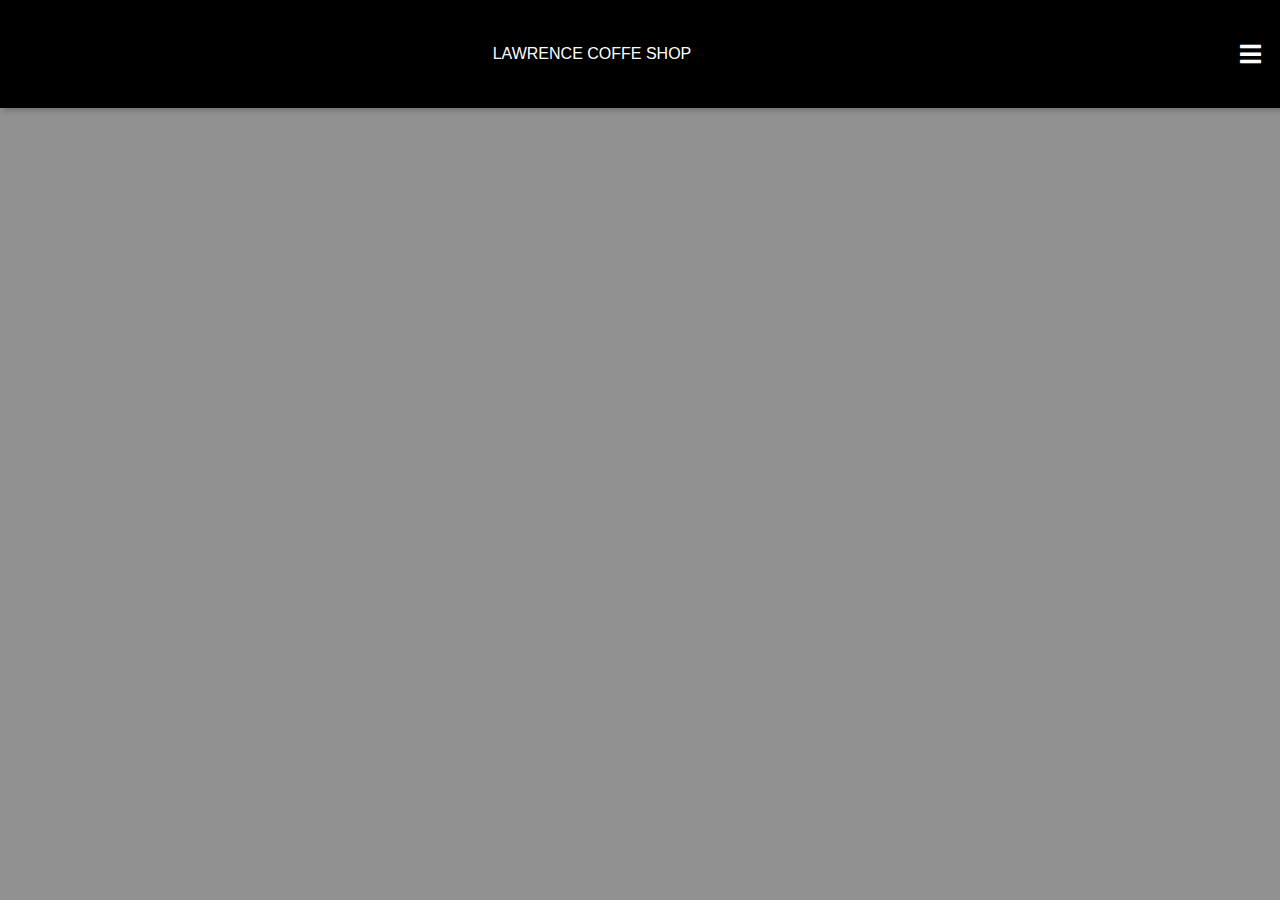
==== index.html @ 0bb2b710 "Add the partial for the website, Home, about and the menu including the style for each page" ====
<!DOCTYPE html>
<html lang="en">

<head>
    <meta charset="UTF-8">
    <meta name="viewport" content="width=device-width, initial-scale=1.0">
    <title>Lawrence coffe shop</title>
    <link rel="stylesheet" href="https://cdnjs.cloudflare.com/ajax/libs/font-awesome/5.15.3/css/all.min.css"
        crossorigin="anonymous" />
    <link rel="stylesheet" href="assets/css/style.css">
</head>

<body>
    <header>
        <nav>
            <div class="logo">
                <p>Lawrence Coffe Shop </p>
            </div>
            <ul class="links">
                <li><a href="#Home">Home</a></li>
                <li><a href="Menu.html">Menu</a></li>
                <li><a href="#Gallery">Gallery</a></li>
                <li><a href="#About">About</a></li>
                <li><a href="#Contact">Contact</a></li>
            </ul>
            <div class="menu">
                <i class="fas fa-bars"></i>
            </div>
        </nav>

    </header>   
    <section id="Home" class="home">
        <div class="slider" id="slider">
            <div class="images_slider">
                <img src="assets/images/shop2.jpg" alt="shop image">
                <div class="slider_content">
                    <h2>Our story</h2>
                    <p>Serviced Kangema town since 2020</p>
                    <a href="#">Learn More</a>
                </div>
            </div>
            <div class="images_slider">
                <img src="assets/images/keycoffe.jpg" alt="shop image">
                <div class="slider_content">
                    <h2>Our Menu</h2>
                    <p>Serviced Kangema town since 2020</p>
                    <a href="#">Learn More</a>
                </div>
            </div>
            <div class="images_slider">
                <img src="assets/images/beans.jpg" alt="shop image">
                <div class="slider_content">
                    <h2>About</h2>
                    <p>Serviced Kangema town since 2020</p>
                    <a href="#">Learn More</a>
                </div>
            </div>
            <div class="images_slider">
                <img src="assets/images/coffebeans.jpg" alt="shop image">
                <div class="slider_content">
                    <h2>Our Services</h2>
                    <p>Serviced Kangema town since 2020</p>
                    <a href="#">Learn More</a>
                </div>
            </div>
            <div class="navigator">
                <div class="arrows" onclick="slide(-1)">
                    &lt;
                </div>
                <div class="arrows" onclick="slide(1)">
                    &gt;
                </div>
            </div>
        </div>
    </section>

    <!-- the about for the coffee shop -->
    <section id="About" class="about">
        <h3>Our Story</h3>
        <div class="about_content">
            <div class="about_video">
                <video autoplay muted loop>
                    <!-- MP4 format -->
                    <source src="assets/videos/pouring_of_coffee.mp4" type="video/mp4">

                    <!-- WebM format -->
                    <source src="assets/videos/pouring_of_coffee.webm" type="video/webm">
                    Your browser does not support the video tag.
                </video>
            </div>
            <div class="about_info">
                <h2>Lawrence Coffee Shop</h2>
                <div class="black_dot">
                    <div class="dot"></div>
                    <div class="dot"></div>
                    <div class="dot"></div>
                    <div class="dot"></div>
                </div>
                <p>Our shop, Lawrence Coffee Shop, is not just a cafe; it's a haven for coffee enthusiasts and a
                    testament to our
                    commitment to excellence...
                </p>
                <a href="about.html">Read More</a>
            </div>
        </div>
    </section>

    <!-- the shops galley page  -->
    <secction id="Gallery" class="gallery">
        <h2>Our Gallery</h2>
        <div class="gallery_image">
            <div class="gallery-info">
                <img src="assets/images/coffeeshop1.jpg" alt="...">
            
                <div class="content-g">
                    <h2>Our shop</h2>
                    <p>We invite you to experience a haven of warmth, flavor, and community. Nestled in
                        the heart of Kiambu, our shop is more than just a place to grab your
                        favorite pick-me-up</p>
                </div>
            </div>
            <div class="gallery-info">
                <img src="assets/images/coffee machine.jpg" alt="...">
           
                <div class="content-g">
                    <h2>Coffee Making Process</h2>
                    <p>
                        Start with quality coffee beans, grind them, add hot water, let steep or drip, filter, and
                        enjoy. Personalize with milk or sweetener for your perfect cup of aromatic bliss.</p>
                </div>
            </div>
            <div class="gallery-info">
                    <img src="assets/images/coffeetable.jpg" alt="...">
            
                <div class="content-g">
                    <h2>Our Table</h2>
                    <p>Our shop's tables provide a cozy haven for coffee lovers. Crafted for comfort and connection,
                        they host moments of laughter, shared stories, and the joy of savoring delightful brews together.
                    </p>
                </div>
            </div>
            <div class="gallery-info">
                <img src="assets/images/coffefarm.jpg" alt="...">
                
                <div class="content-g">
                    <h2>Our farm</h2>
                    <p>
                        Our farm thrives with lush fields and vibrant life. Ethical practices, sustainable
                        methods, and a commitment to quality define our agricultural haven.</p>
                </div>
            </div>
            <div class="gallery-info">
                <img src="assets/images/coffeecup.jpg" alt="...">
            
                <div class="content-g">
                    <h2>Our Coffee</h2>
                    <p>
                        Handpicked, ethically sourced beans grown in our sun-kissed fields. Roasted to perfection,
                        our coffee embodies rich flavors, warmth, and sustainability in every sip.</p>
                </div>
            </div>
            <div class="gallery-info">
                <img src="assets/images/coffeebeans.jpg" alt="...">
            
                <div class="content-g">
                    <h2>Our coffeebeans</h2>
                    <p>Our coffee beans, carefully selected from the finest regions, boast rich flavors,
                        a hint of aroma, and a distinct character in every cup.</p>
                </div>
            </div>
        </div>
    </secction>

    <!-- Contact part of the system -->
    <section id="Contact" class="contact">
        <h2>Contact Us</h2>
        <div class="contact_infor">
            <div class="contacts">
                <h1>Lawrence Coffee Shop</h1>
                <p>P.O.Box 00000, Kiambu</p>
                <p>Kiambu, Kenya</p>
                <p><span>Tel:-</span> +254799509242</p>
                </i>
                <p><Span>Email:-</Span> lawrencecoffeeshop@gmail.com</p>
            </div>
            <div class="working">
                <h1>We are Open</h1>
                <p>Mon -Fri: 7:00am - 5:00pm</p>
                <p>sat - sun: 10:00am - 4:00pm</p>
            </div>
            <div class="form">
                <form action="" method="post">
                    <div class="input_group">
                        <div class="names">
                            <input type="text" name="First_name" id="first_name" placeholder="First Name" required>
                            <input type="text" name="last_name" id="last_name" placeholder="Last Name">
                        </div>
                        <div class="input">
                            <input type="email" name="email" id="email" placeholder="Email" required>
                        </div>
                        <div class="input">
                            <textarea name="" id="" cols="10" rows="5" placeholder="Type you Message Here"
                                reqiured></textarea>
                        </div>
                    </div>
                    <button type="submit"><a href="mailto:lawrencecoffeeshop@gmail.com">Submit</a></button>
                </form>
            </div>
        </div>
    </section>

    <!-- the footer of the system -->
    <section class="end" id="end">
        <div class="end_container">
            <div class="name">
                <h1>Lawrence Coffe Shop</h1>
            </div>
            <div class="links">
                <h1>Links</h1>
                <a href="#Home">Home</a>
                <a href="#About">About</a>
                <a href="menu.html">Menu</a>
                <a href="#">Service</a>
            </div>
            <div class="social_media">
                <h1>Social Media Platforms</h1>
                <div class="icon">
                    <a href="#"><i class="fab fa-facebook-square"></i></a>
                    <a href="#"><i class="fab fa-twitter"></i></a>
                    <a href="#"><i class="fab fa-instagram"></i></a>
                </div>
            </div>
        </div>
        <div class="footer">
            <p>&copy; 2024 Lawrence Coffee Shop | All Rigth Reserved</p>
        </div>
    </section>
    <script src="assets/js/script.js" type="text/javascript"></script>
</body>
</html>
---- assets/css/style.css ----
* {
  padding: 0;
  margin: 0;
  font-family: "Segoe UI", Tahoma, Geneva, Verdana, sans-serif;
  box-sizing: border-box;
}

body {
  background: #919191;
  color: #000;
  overflow-x: hidden;
}

header nav .logo {
  text-transform: uppercase;
  color: #fff;
  font-size: 1rem;
  margin-right: 6em;
}
header nav .links {
  position: absolute;
  top: 8vh;
  right: 0;
  height: 80vh;
  background: rgba(136, 119, 136, 0.4666666667);
  -webkit-backdrop-filter: blur(4px);
          backdrop-filter: blur(4px);
  display: flex;
  flex-direction: column;
  width: 50%;
  transform: translateX(100%);
  transition: transform 0.5s ease-in-out;
}
header nav .links li {
  opacity: 0;
  list-style: none;
}
header nav .links li a {
  text-decoration: none;
  padding: 1.9em 0;
  color: #fff;
  height: 100%;
  display: flex;
  justify-content: center;
  align-items: center;
  position: relative;
}
header nav .links li a:after {
  content: "";
  display: block;
  height: 2px;
  background-color: rgb(44, 194, 214);
  width: 0;
  transition: width 0.3s ease-in-out;
  position: absolute;
  bottom: -4px;
  left: 0;
}
header nav .links li a:hover:after {
  width: 40%;
  left: 30%;
}
header nav .menu {
  position: absolute;
  right: 1.2em;
  display: block;
  cursor: pointer;
}
header nav .menu .fa-times, header nav .menu .fa-bars {
  font-size: 1.5em;
}
header nav .nav-active {
  transform: translateX(0%);
}
@keyframes linksfade {
  from {
    opacity: 0;
    transform: translateX(50px);
  }
  to {
    opacity: 1;
    transform: translateX(0px);
  }
}

.home {
  display: none;
}
.home .slider {
  position: unset;
}
.home .slider .images_slider {
  position: unset;
}
.home .slider .images_slider img {
  width: 100%;
  height: 55vh;
}

.about {
  padding: 0.9em 5%;
  display: none;
}
.about h3 {
  text-align: center;
  font-weight: bold;
  margin: 0.3em 0;
  font-size: 1.5em;
}
.about .about_content .about_video {
  width: 100%;
}
.about .about_content .about_video video {
  width: 100%;
  border-radius: 8px;
}
.about .about_content .about_info h2 {
  text-align: center;
  color: #28e7e7;
}
.about .about_content .about_info .black_dot {
  display: flex;
  justify-content: center;
  align-items: center;
  margin: 8px 0;
}
.about .about_content .about_info .black_dot .dot {
  width: 8px;
  height: 8px;
  border-radius: 50%;
  background-color: #000;
  margin: 0 5px;
}
.about .about_content .about_info p {
  font-size: 1.3rem;
  font-weight: 500;
  margin-bottom: 0.9em;
}
.about .about_content .about_info a {
  text-decoration: none;
  align-self: center;
  font-size: 1.3rem;
  color: #28e7e7;
  padding: 0.2em 0.6em;
  background: #000;
}

.gallery {
  display: none;
}

.contact {
  display: none;
}

.end {
  display: none;
}

@media screen and (width >= 926px) {
  nav {
    background-color: #000;
    box-shadow: 3px 3px 5px rgba(0, 0, 0, 0.2);
    display: flex;
    height: 12vh;
    justify-content: space-around;
    align-items: center;
    color: #fff;
  }
  nav .logo {
    text-transform: uppercase;
    color: #fff;
    font-size: 1.3rem;
  }
  nav .menu {
    display: none;
  }
  .slider {
    display: none;
    position: relative;
  }
  .slider .images_slider {
    position: absolute;
    width: 100%;
  }
  .slider .images_slider img {
    height: 92vh;
    width: 100%;
  }
  .about {
    padding: 0.09em 3%;
  }
  .about .about_content {
    display: flex;
    flex-direction: row;
    gap: 1.3em;
  }
  .about .about_content .about_video {
    position: relative;
    width: 100%;
    max-width: 700px;
    margin: 0 auto;
  }
  .about .about_content .about_video video {
    width: 100%;
    border-radius: 10px;
  }
  .about .about_content .about_info {
    margin: 1.3em 0;
  }
  .about .about_content .about_info h3 {
    text-align: center;
    margin: 0.4em 0;
    font-size: 1.4em;
  }
  .about .about_content .about_info h2 {
    text-align: center;
    font-weight: 900;
    font-size: 2.2rem;
  }
  .gallery {
    display: none;
  }
  .contact {
    display: none;
  }
  .end {
    display: none;
  }
}/*# sourceMappingURL=style.css.map */
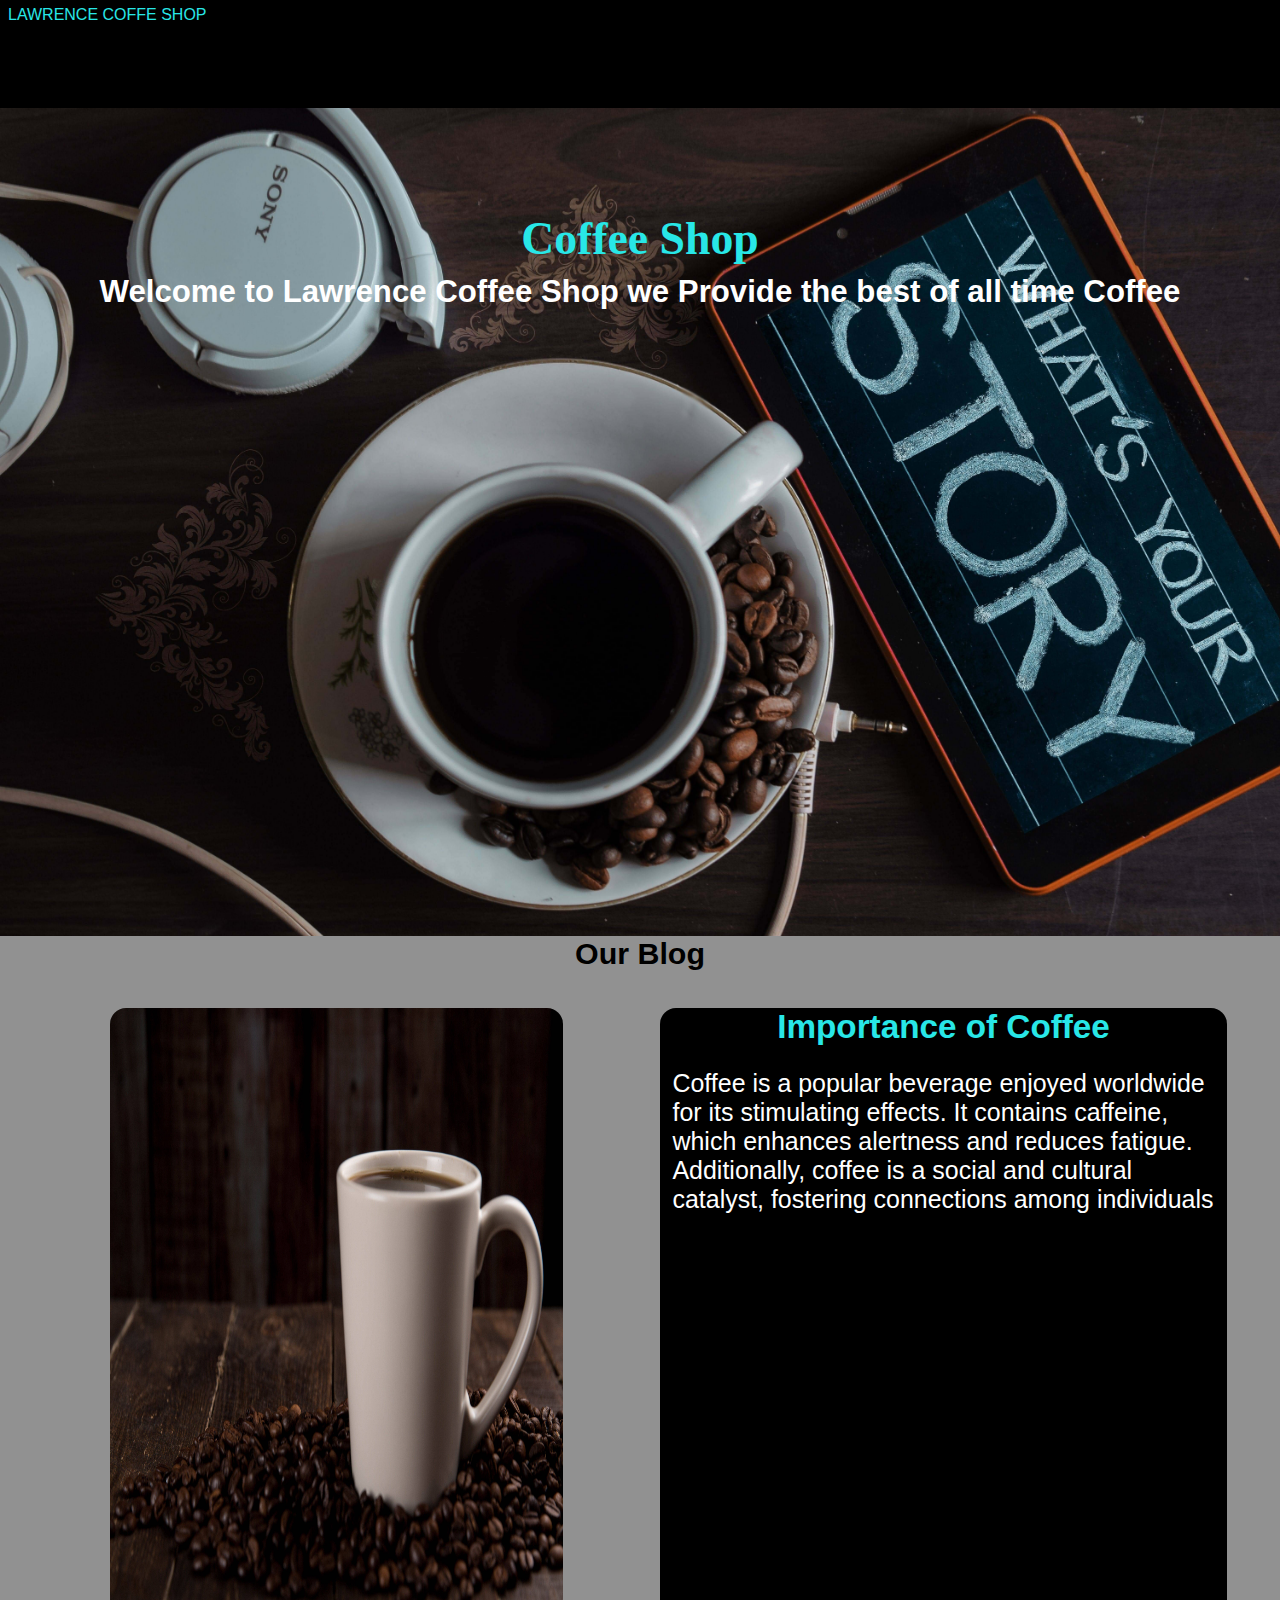
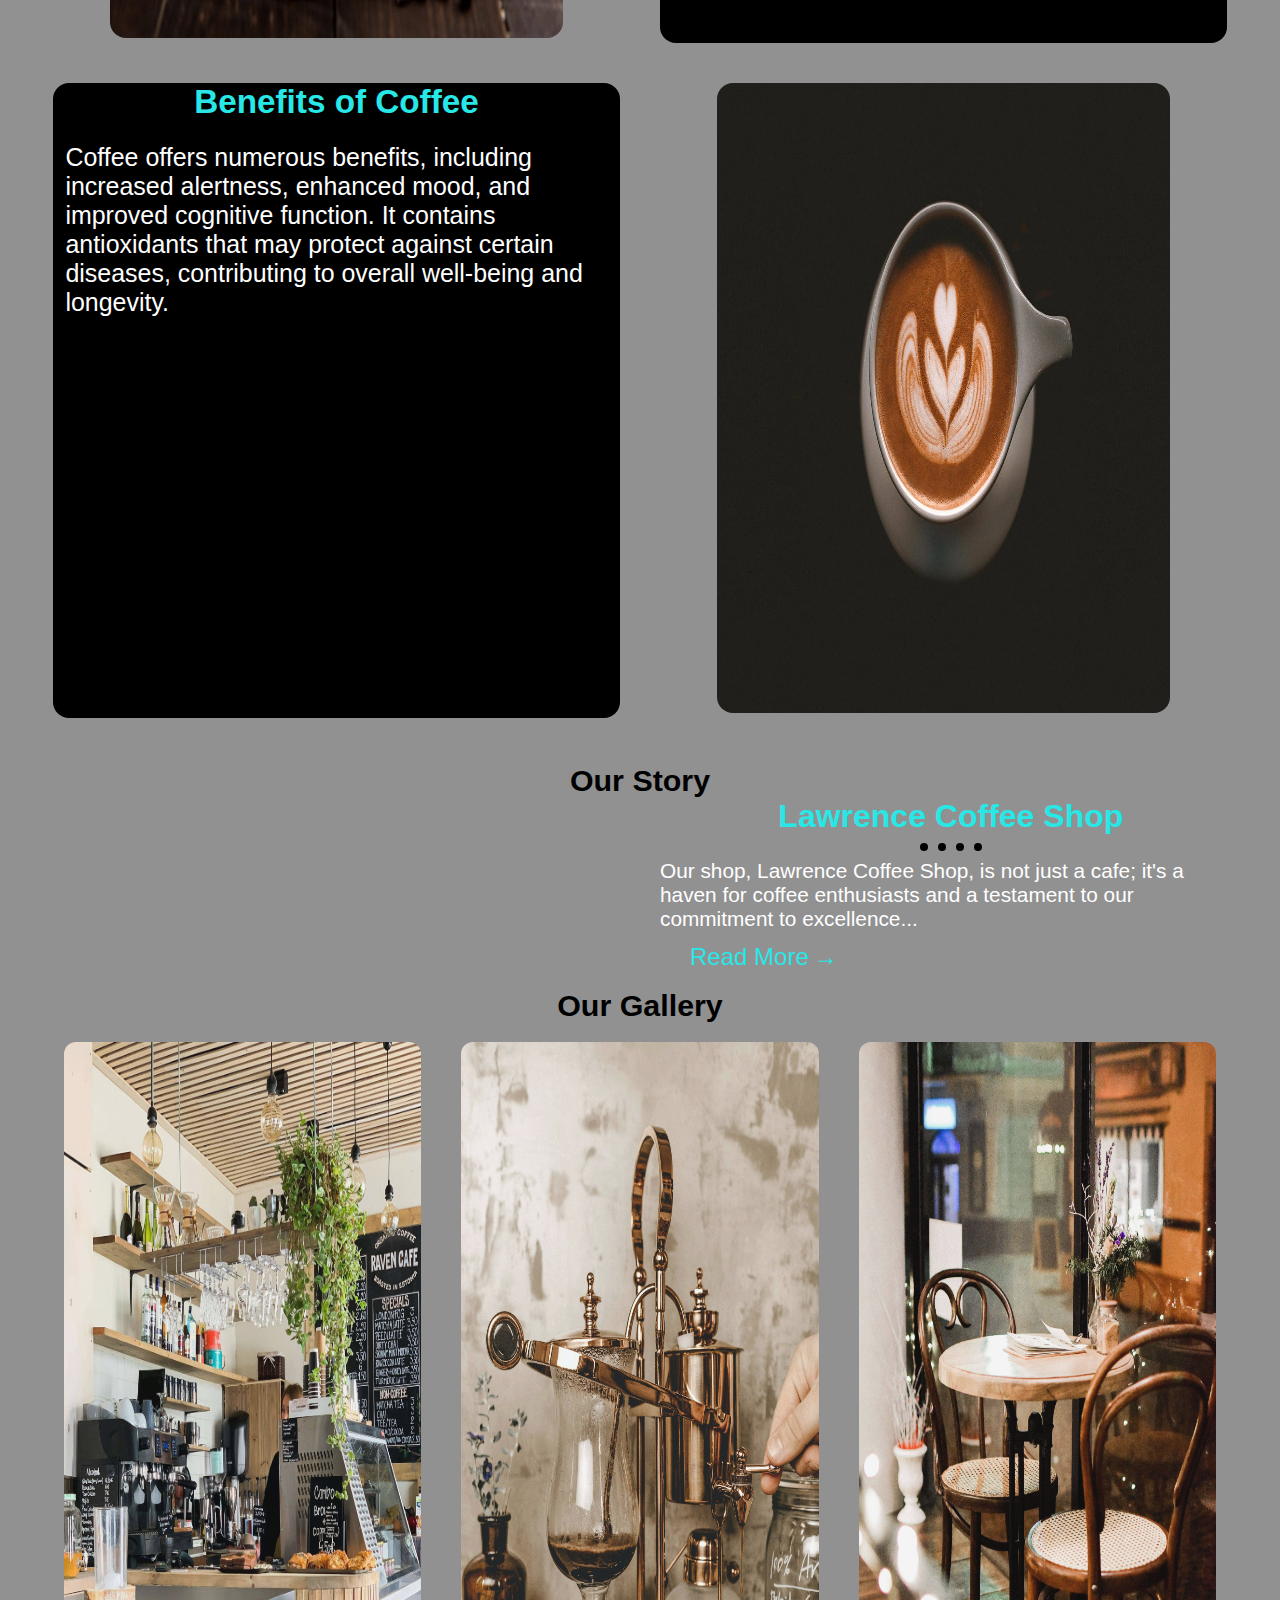
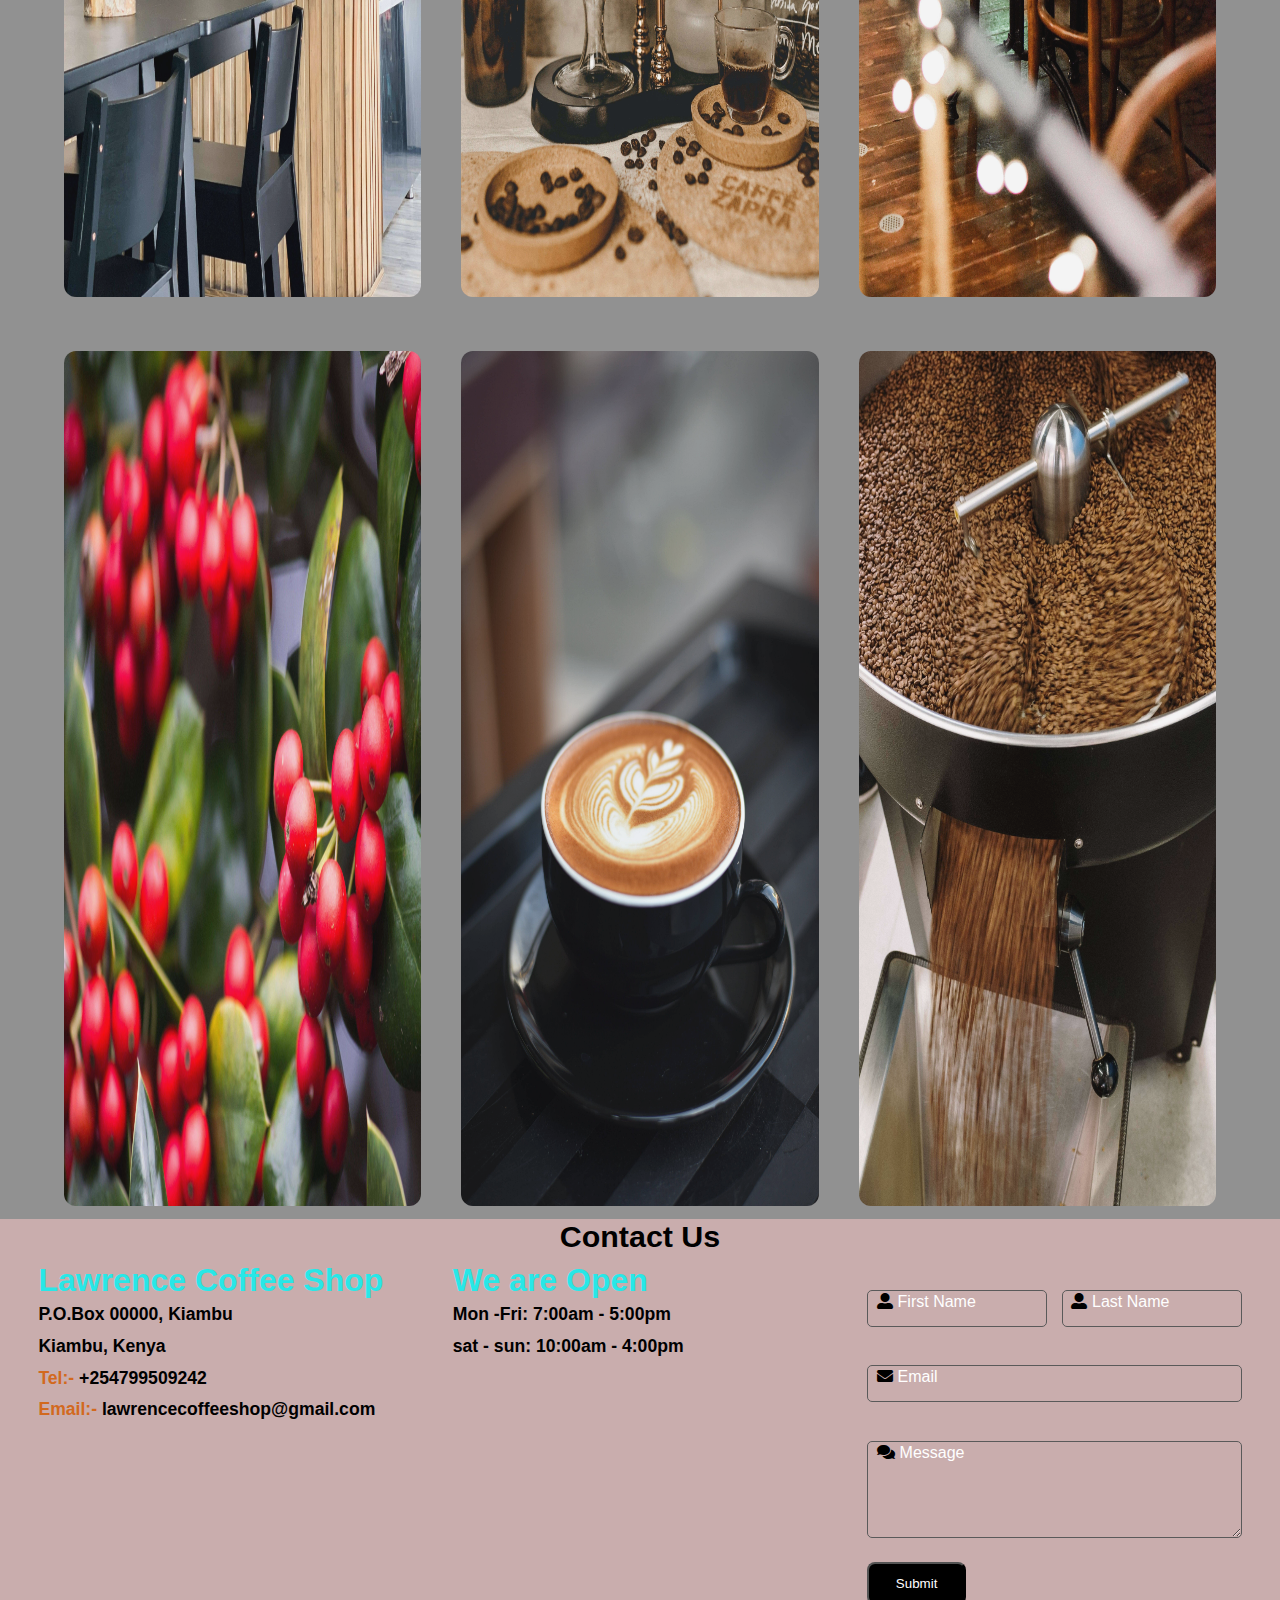
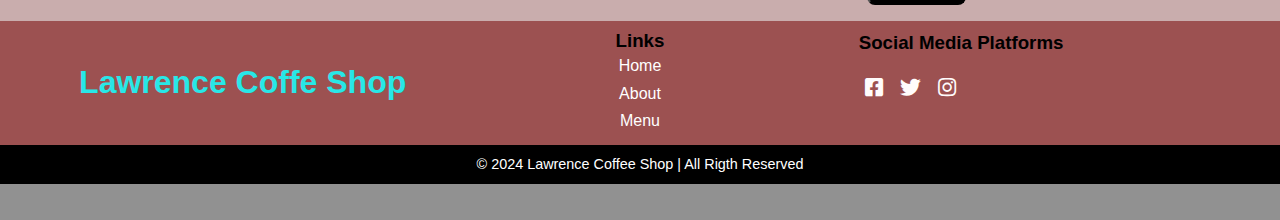
==== commit 4f85c11c: "Added style for the mobile reponsiveness and modified the index file to add the blog section and fun" ====
--- a/index.html
+++ b/index.html
@@ -3,16 +3,17 @@
 
 <head>
     <meta charset="UTF-8">
-    <meta name="viewport" content="width=device-width, initial-scale=1.0">
+    <meta name="viewport" content="width=device-width, initial-scale=1">
     <title>Lawrence coffe shop</title>
     <link rel="stylesheet" href="https://cdnjs.cloudflare.com/ajax/libs/font-awesome/5.15.3/css/all.min.css"
         crossorigin="anonymous" />
+        <script src="https://code.jquery.com/jquery-3.6.4.min.js"></script>
     <link rel="stylesheet" href="assets/css/style.css">
 </head>
 
 <body>
     <header>
-        <nav>
+        <nav id="navbar">
             <div class="logo">
                 <p>Lawrence Coffe Shop </p>
             </div>
@@ -27,48 +28,43 @@
                 <i class="fas fa-bars"></i>
             </div>
         </nav>
-
-    </header>   
+    </header>  
+     
     <section id="Home" class="home">
-        <div class="slider" id="slider">
-            <div class="images_slider">
-                <img src="assets/images/shop2.jpg" alt="shop image">
-                <div class="slider_content">
-                    <h2>Our story</h2>
-                    <p>Serviced Kangema town since 2020</p>
-                    <a href="#">Learn More</a>
-                </div>
-            </div>
-            <div class="images_slider">
-                <img src="assets/images/keycoffe.jpg" alt="shop image">
-                <div class="slider_content">
-                    <h2>Our Menu</h2>
-                    <p>Serviced Kangema town since 2020</p>
-                    <a href="#">Learn More</a>
-                </div>
-            </div>
-            <div class="images_slider">
-                <img src="assets/images/beans.jpg" alt="shop image">
-                <div class="slider_content">
-                    <h2>About</h2>
-                    <p>Serviced Kangema town since 2020</p>
-                    <a href="#">Learn More</a>
-                </div>
-            </div>
-            <div class="images_slider">
-                <img src="assets/images/coffebeans.jpg" alt="shop image">
-                <div class="slider_content">
-                    <h2>Our Services</h2>
-                    <p>Serviced Kangema town since 2020</p>
-                    <a href="#">Learn More</a>
-                </div>
-            </div>
-            <div class="navigator">
-                <div class="arrows" onclick="slide(-1)">
-                    &lt;
-                </div>
-                <div class="arrows" onclick="slide(1)">
-                    &gt;
+        <div class="hero_container">
+            <div class="container">
+                <h1>Coffee Shop</h1>
+                <p>Welcome to Lawrence Coffee Shop we Provide the best of all time Coffee</p>
+            </div>
+        </div>
+    </section>
+    <section id="blog" class="blog">
+        <h2>Our Blog</h2>
+        <div class="blog_container show">
+            <div class="blog_content">
+                <div class="blog_image">
+                    <img src="assets/images/cup.jpg" alt="coffe image">
+                </div>
+                <div class="text">
+                    <h3>Importance of Coffee</h3>
+                    <p>
+                        Coffee is a popular beverage enjoyed worldwide for its stimulating effects.
+                        It contains caffeine, which enhances alertness and reduces fatigue. Additionally, 
+                        coffee is a social and cultural catalyst, fostering connections among individuals
+                    </p>
+                </div>
+            </div>
+            <div class="blog_content">
+                <div class="text">
+                    <h3>Benefits of Coffee</h3>
+                    <p>
+                        Coffee offers numerous benefits, including increased alertness, enhanced mood, and 
+                        improved cognitive function. It contains antioxidants that may protect against certain
+                        diseases, contributing to overall well-being and longevity.
+                    </p>
+                </div>
+                <div class="blog_image">
+                    <img src="assets/images/img1.jpg" alt="coffe image">
                 </div>
             </div>
         </div>
@@ -76,7 +72,7 @@
 
     <!-- the about for the coffee shop -->
     <section id="About" class="about">
-        <h3>Our Story</h3>
+        <h2>Our Story</h2>
         <div class="about_content">
             <div class="about_video">
                 <video autoplay muted loop>
@@ -100,7 +96,7 @@
                     testament to our
                     commitment to excellence...
                 </p>
-                <a href="about.html">Read More</a>
+                    <a href="about.html">Read More</a>
             </div>
         </div>
     </section>
@@ -189,22 +185,30 @@
                 <p>sat - sun: 10:00am - 4:00pm</p>
             </div>
             <div class="form">
-                <form action="" method="post">
+                <form id="contactForm"action="send_email.php" method="post">
                     <div class="input_group">
                         <div class="names">
-                            <input type="text" name="First_name" id="first_name" placeholder="First Name" required>
-                            <input type="text" name="last_name" id="last_name" placeholder="Last Name">
+                           <div class="input">
+                            <input type="text" name="First_name" id="first_name"  required>
+                            <label for="first_name"><i class="fas fa-user-alt"></i>First Name</label>
+                           </div>
+                           <div class="input">
+                            <input type="text" name="last_name" id="last_name" plac required>
+                            <label for="last_name"><i class="fas fa-user-alt"></i>Last Name</label>
+                           </div>
                         </div>
                         <div class="input">
-                            <input type="email" name="email" id="email" placeholder="Email" required>
+                            <input type="email" name="email" id="email"  required>
+                            <label for="email"><i class="fas fa-envelope"></i>Email</label>
                         </div>
                         <div class="input">
-                            <textarea name="" id="" cols="10" rows="5" placeholder="Type you Message Here"
-                                reqiured></textarea>
+                            <textarea  id="message"  rows="5" required></textarea>
+                            <label for="message"><i class="fas fa-comments"></i>Message</label>
                         </div>
                     </div>
-                    <button type="submit"><a href="mailto:lawrencecoffeeshop@gmail.com">Submit</a></button>
+                    <button type="submit">Submit</button>
                 </form>
+                <div id="responseMsg"></div>
             </div>
         </div>
     </section>
@@ -216,14 +220,13 @@
                 <h1>Lawrence Coffe Shop</h1>
             </div>
             <div class="links">
-                <h1>Links</h1>
+                <h3>Links</h3>
                 <a href="#Home">Home</a>
-                <a href="#About">About</a>
+                <a href="about.html">About</a>
                 <a href="menu.html">Menu</a>
-                <a href="#">Service</a>
             </div>
             <div class="social_media">
-                <h1>Social Media Platforms</h1>
+                <h3>Social Media Platforms</h3>
                 <div class="icon">
                     <a href="#"><i class="fab fa-facebook-square"></i></a>
                     <a href="#"><i class="fab fa-twitter"></i></a>
@@ -231,10 +234,36 @@
                 </div>
             </div>
         </div>
-        <div class="footer">
-            <p>&copy; 2024 Lawrence Coffee Shop | All Rigth Reserved</p>
-        </div>
-    </section>
+    </section>
+    <div class="footer">
+        <p>&copy; 2024 Lawrence Coffee Shop | All Rigth Reserved</p>
+    </div>
     <script src="assets/js/script.js" type="text/javascript"></script>
+    <script>
+        $(document).ready(function() {
+            $("#submitBtn").on("click", function() {
+            var formData = {
+                name: $("#name").val(),
+                email: $("#email").val(),
+                message: $("#message").val()
+            };
+        
+            $.ajax({
+                type: "POST",
+                url: "send_email.php", // Replace with the actual path
+                data: JSON.stringify(formData),
+                contentType: "application/json",
+                success: function(response) {
+                $("#responseMsg").html(response);
+                },
+                error: function(xhr, status, error) {
+                console.error(xhr.responseText);
+                $("#responseMsg").html("Oops! Something went wrong. Please try again later.");
+                }
+            });
+            });
+        });
+  
+    </script>
 </body>
 </html>--- a/assets/css/style.css
+++ b/assets/css/style.css
@@ -1,21 +1,34 @@
+@charset "UTF-8";
 * {
   padding: 0;
   margin: 0;
+  box-sizing: border-box;
   font-family: "Segoe UI", Tahoma, Geneva, Verdana, sans-serif;
-  box-sizing: border-box;
 }
 
 body {
   background: #919191;
+  color: #fff;
+}
+
+h2 {
+  text-align: center;
+  font-weight: bold;
+  font-size: 1.9em;
   color: #000;
-  overflow-x: hidden;
-}
-
+}
+
+header nav {
+  height: 8vh;
+  background: #000;
+}
 header nav .logo {
   text-transform: uppercase;
+  display: flex;
+  justify-content: left;
+  padding: 0.4em 0.5em;
   color: #fff;
   font-size: 1rem;
-  margin-right: 6em;
 }
 header nav .links {
   position: absolute;
@@ -43,26 +56,11 @@
   display: flex;
   justify-content: center;
   align-items: center;
-  position: relative;
-}
-header nav .links li a:after {
-  content: "";
-  display: block;
-  height: 2px;
-  background-color: rgb(44, 194, 214);
-  width: 0;
-  transition: width 0.3s ease-in-out;
-  position: absolute;
-  bottom: -4px;
-  left: 0;
-}
-header nav .links li a:hover:after {
-  width: 40%;
-  left: 30%;
 }
 header nav .menu {
   position: absolute;
   right: 1.2em;
+  top: 0.5em;
   display: block;
   cursor: pointer;
 }
@@ -83,36 +81,59 @@
   }
 }
 
-.home {
+.hero_container {
+  background: linear-gradient(to bottom, rgba(0, 0, 0, 0), rgba(0, 0, 0, 0)), url(../images/story.jpg);
+  background-repeat: none;
+  background-position: center;
+  background-size: contain;
+  height: 55vh;
+  width: 100%;
+}
+.hero_container .container {
+  padding: 5em 0.8em;
+  font-size: 1.3em;
+  text-align: center;
+  display: flex;
+  justify-content: center;
+  flex-direction: column;
+}
+.hero_container .container h1 {
+  color: #28e7e7;
+  font-family: "Dancing Script", "cursive";
+}
+.hero_container .container p {
+  font-weight: bold;
+  padding: 0.3em 0;
+}
+
+.blog_container {
+  padding: 0.3em 5%;
+}
+.blog_container .blog_content {
+  background: #000;
+  color: #fff;
+  padding: 0.5em 0.7em;
+  margin: 0.9em 0;
+  border-radius: 12px;
+  font-size: 1.3em;
+}
+.blog_container .blog_content .blog_image {
   display: none;
 }
-.home .slider {
-  position: unset;
-}
-.home .slider .images_slider {
-  position: unset;
-}
-.home .slider .images_slider img {
-  width: 100%;
-  height: 55vh;
+.blog_container .blog_content h3 {
+  text-align: center;
+  color: #28e7e7;
 }
 
 .about {
-  padding: 0.9em 5%;
-  display: none;
-}
-.about h3 {
-  text-align: center;
-  font-weight: bold;
-  margin: 0.3em 0;
-  font-size: 1.5em;
+  padding: 0.3em 5%;
 }
 .about .about_content .about_video {
   width: 100%;
 }
 .about .about_content .about_video video {
   width: 100%;
-  border-radius: 8px;
+  border-radius: 12px;
 }
 .about .about_content .about_info h2 {
   text-align: center;
@@ -125,106 +146,628 @@
   margin: 8px 0;
 }
 .about .about_content .about_info .black_dot .dot {
+  height: 8px;
   width: 8px;
-  height: 8px;
   border-radius: 50%;
   background-color: #000;
   margin: 0 5px;
 }
 .about .about_content .about_info p {
-  font-size: 1.3rem;
+  font-size: 1.3em;
   font-weight: 500;
-  margin-bottom: 0.9em;
+  color: #fff;
+  margin-bottom: 0.6em;
 }
 .about .about_content .about_info a {
   text-decoration: none;
-  align-self: center;
-  font-size: 1.3rem;
+  padding: 0.3em 0.5em;
+  background: #000;
+  color: #fff;
+  font-size: 1.3em;
+  border-radius: 8px;
+}
+
+.gallery h2 {
+  padding: 0.3em 0;
+}
+.gallery .gallery_image {
+  padding: 0.3em 5%;
+}
+.gallery .gallery_image .gallery-info {
+  position: relative;
+}
+.gallery .gallery_image .gallery-info img {
+  width: 100%;
+  height: 65vh;
+  border-radius: 12px;
+  margin: 0.3em 0;
+  opacity: 0.9;
+}
+.gallery .gallery_image .gallery-info .content-g {
+  position: absolute;
+  top: 1%;
+  left: 0;
+  background: rgba(0, 0, 0, 0.5);
+  height: 65vh;
+  border-radius: 12px;
+  display: flex;
+  flex-direction: column;
+  align-items: center;
+  justify-content: center;
+  text-align: center;
+}
+.gallery .gallery_image .gallery-info .content-g h2 {
+  font-size: 1.8em;
   color: #28e7e7;
-  padding: 0.2em 0.6em;
+}
+.gallery .gallery_image .gallery-info .content-g p {
+  font-size: 1.2em;
+  padding: 0 0.5em;
+}
+
+.contact .contact_infor {
+  padding: 0.3em 5%;
+}
+.contact .contact_infor h1 {
+  color: #28e7e7;
+}
+.contact .contact_infor p {
+  padding: 0.3em 0;
+  font-size: bold;
+}
+.contact .contact_infor p span {
+  color: #000;
+  font-weight: bold;
+}
+.contact .contact_infor .working {
+  margin-bottom: 0.5em;
+}
+.contact .contact_infor .form {
+  padding: 0.3em 0;
+}
+.contact .contact_infor .form label {
+  position: absolute;
+  top: 0;
+  left: 0;
+  padding: 0.5em 0.3em;
+  transition: 0.3s;
+  color: #fff;
+}
+.contact .contact_infor .form label i {
+  color: #fff;
+  padding: 0 0.3em;
+}
+.contact .contact_infor .form .input {
+  position: relative;
+  margin: 0.9em 0;
+}
+.contact .contact_infor .form input[type=text],
+.contact .contact_infor .form input[type=email],
+.contact .contact_infor .form textarea {
+  width: 100%;
+  padding: 0.9em 0;
+  margin: 0.3em 0;
+  color: #fff;
   background: #000;
-}
-
-.gallery {
-  display: none;
-}
-
-.contact {
-  display: none;
+  border-radius: 8px;
+}
+.contact .contact_infor .form input:focus ~ label,
+.contact .contact_infor .form input:valid ~ label,
+.contact .contact_infor .form textarea:focus ~ label,
+.contact .contact_infor .form textarea:valid ~ label {
+  top: -30px;
+}
+.contact .contact_infor .form button {
+  padding: 0.6em 0.9em;
+  background: #000;
+  color: #fff;
 }
 
 .end {
-  display: none;
+  padding: 0.3em 5%;
+  background: #9c5151;
+}
+.end .end_container h1 {
+  color: #28e7e7;
+}
+.end .end_container h3 {
+  color: #000;
+}
+.end .end_container .links {
+  padding: 0.3em 0;
+}
+.end .end_container .links a {
+  text-decoration: none;
+  color: #fff;
+  padding: 0 0.3em;
+}
+.end .end_container .social_media {
+  padding: 0.4em 0;
+}
+.end .end_container .social_media .icon a {
+  text-decoration: none;
+  color: #fffcfc;
+  margin: 0 0.3em;
+  font-size: 1.3em;
+}
+.end .end_container .social_media .icon a:hover {
+  color: #28e7e7;
+}
+.end .end_container a:hover {
+  color: #28e7e7;
+}
+
+.footer {
+  background: #000;
+  color: #fff;
+  width: 11;
+}
+.footer p {
+  font-size: 0.9em;
+  padding: 0.5em 0;
+  text-align: center;
 }
 
 @media screen and (width >= 926px) {
-  nav {
-    background-color: #000;
-    box-shadow: 3px 3px 5px rgba(0, 0, 0, 0.2);
+  header nav {
+    height: 12vh;
+    color: #fff;
+    margin: unset;
+  }
+  header nav .logo {
+    color: #28e7e7;
+  }
+  header nav .links {
+    list-style: none;
+    padding: unset;
+    margin: unset;
+  }
+  header nav .links li a {
+    text-decoration: none;
+    color: #fff;
+    height: 100%;
+    position: relative;
+  }
+  header nav .links li a:after {
+    content: "";
+    display: block;
+    height: 2px;
+    background-color: rgb(44, 194, 214);
+    width: 0;
+    transition: width 0.3s ease-in-out;
+    position: absolute;
+    bottom: -4px;
+    left: 0;
+  }
+  header nav .links li a:hover:after {
+    width: 40%;
+    left: 30%;
+  }
+  header nav .menu {
+    display: none;
+  }
+  .hero_container {
+    height: 92vh;
+    background-repeat: none;
+    background-size: cover;
+    width: 100%;
+  }
+  .hero_container .container h1 {
+    font-size: 2.2em;
+  }
+  .hero_container .container p {
+    font-size: 1.5em;
+    text-align: center;
+  }
+  .blog_container {
+    padding: 0.5em 3%;
+  }
+  .blog_container .blog_content {
+    display: grid;
+    grid-template-columns: repeat(2, 1fr);
+    gap: 40px;
+    background: none;
+  }
+  .blog_container .blog_content .text {
+    background: #000;
+    border-radius: 16px;
+  }
+  .blog_container .blog_content .text h3 {
+    font-size: 1.6em;
+  }
+  .blog_container .blog_content .text p {
+    font-size: 1.2em;
+    padding: 0.9em 0.5em;
+  }
+  .blog_container .blog_content .blog_image {
+    display: block;
+    text-align: center;
+  }
+  .blog_container .blog_content .blog_image img {
+    width: 80%;
+    height: 70vh;
+    border-radius: 16px;
+  }
+  .about {
+    padding: 0.5em 3%;
+  }
+  .about .about_content {
+    display: grid;
+    grid-template-columns: 1fr 1fr;
+    gap: 40px;
+  }
+  .about .about_content .about_info {
     display: flex;
-    height: 12vh;
-    justify-content: space-around;
+    flex-direction: column;
+    justify-content: center;
+  }
+  .about .about_content .about_info h2 {
+    font-size: 2em;
+  }
+  .about .about_content .about_info a {
+    display: inline-block;
+    background: none;
+    padding: 0 30px;
+    color: #28e7e7;
+    text-decoration: none;
+    font-size: 1.5em;
+    transition: 0.3s;
+  }
+  .about .about_content .about_info a:hover {
+    color: #28e7e7;
+    transform: scale(1.1);
+  }
+  .about .about_content .about_info a:after {
+    content: "→";
+    margin-left: 5px;
+  }
+  .gallery {
+    padding: 0.5em 3%;
+  }
+  .gallery .gallery_image {
+    display: grid;
+    grid-template-columns: repeat(3, 1fr);
+    gap: 40px;
+  }
+  .gallery .gallery_image .gallery-info {
+    position: relative;
+    border-radius: 18px;
+  }
+  .gallery .gallery_image .gallery-info img {
+    height: 95vh;
+    opacity: 0.9;
+  }
+  .gallery .gallery_image .gallery-info .content-g {
+    width: 100%;
+    height: 0;
+    background: rgba(0, 0, 0, 0.55);
+    position: absolute;
+    left: 0;
+    top: 0;
+    overflow: hidden;
+    display: flex;
     align-items: center;
+    justify-content: center;
+    flex-direction: column;
+    padding: 0 40px;
+    text-align: center;
+    font-size: 14px;
+    transition: height 0.5s;
     color: #fff;
-  }
-  nav .logo {
-    text-transform: uppercase;
+    border-radius: 18px;
+  }
+  .gallery .gallery_image .gallery-info:hover .content-g {
+    height: 98%;
+    cursor: pointer;
+  }
+  .contact {
+    background: #c9adad;
+    color: #000;
+  }
+  .contact .contact_infor {
+    padding: 0.5em 3%;
+    display: grid;
+    grid-template-columns: repeat(3, 1fr);
+    gap: 40px;
+  }
+  .contact .contact_infor p {
+    font-size: 1.1em;
+    font-weight: bold;
+  }
+  .contact .contact_infor p span {
+    color: chocolate;
+  }
+  .contact .contact_infor .form {
+    padding: 0.5em 0;
+  }
+  .contact .contact_infor .form .input_group {
+    display: flex;
+    flex-direction: column;
+    justify-content: center;
+  }
+  .contact .contact_infor .form .input_group label {
+    position: absolute;
+    top: 0;
+    left: 0;
+    padding: 0.5em 0.3em;
+    transition: 0.3s;
     color: #fff;
-    font-size: 1.3rem;
-  }
-  nav .menu {
-    display: none;
-  }
-  .slider {
-    display: none;
+  }
+  .contact .contact_infor .form .input_group label i {
+    color: #000;
+    padding: 0 0.3em;
+  }
+  .contact .contact_infor .form .input_group .input {
     position: relative;
-  }
-  .slider .images_slider {
+    margin: 0.9em 0;
+  }
+  .contact .contact_infor .form .input_group .names {
+    display: flex;
+    justify-content: space-between;
+    gap: 0.9em;
+  }
+  .contact .contact_infor .form .input_group input[type=text],
+  .contact .contact_infor .form .input_group input[type=email],
+  .contact .contact_infor .form .input_group textarea {
+    background: transparent;
+    width: 100%;
+    padding: 10px;
+    margin: 5px 0;
+    color: #000;
+    border: 1px solid #5a5a5a;
+    border-radius: 5px;
+  }
+  .contact .contact_infor .form .input_group input:focus ~ label,
+  .contact .contact_infor .form .input_group input:valid ~ label,
+  .contact .contact_infor .form .input_group textarea:focus ~ label,
+  .contact .contact_infor .form .input_group textarea:valid ~ label {
+    top: -30px;
+  }
+  .contact .contact_infor .form button {
+    padding: 0.9em 2em;
+    border-radius: 8px;
+  }
+  .end .end_container {
+    display: grid;
+    grid-template-columns: repeat(3, 1fr);
+    gap: 40px;
+  }
+  .end .end_container .name {
+    display: flex;
+    justify-content: center;
+    align-items: center;
+  }
+  .end .end_container .links {
+    display: flex;
+    flex-direction: column;
+    justify-content: center;
+    align-items: center;
+  }
+  .end .end_container .links a {
+    margin: 0.3em 0;
+  }
+  .end .end_container .social_media h3 {
+    margin-bottom: 1.2em;
+  }
+  .footer p {
+    padding: 0.8em 0;
+  }
+}
+.story_info {
+  background: linear-gradient(to bottom, rgba(0, 0, 0, 0.3), rgba(0, 0, 0, 0.4)), url(../images/img1.jpg);
+  background-position: center;
+  background-size: cover;
+  height: 12vh;
+  width: 100%;
+}
+.story_info .content {
+  text-align: center;
+}
+
+.motto {
+  padding: 0.3em 5%;
+}
+.motto p {
+  font-size: 1em;
+  text-align: center;
+  padding: 0.3em 0;
+  line-height: 1.4;
+}
+.motto .mission, .motto .vision {
+  background: #0b0b0b;
+  border-radius: 8px;
+  margin: 0.9em 0;
+  padding: 0.3em 0.5em;
+  color: #fff;
+}
+.motto .mission h2, .motto .vision h2 {
+  color: #fff;
+}
+
+.founder {
+  padding: 0.3em 5%;
+}
+.founder p {
+  padding: 0 0.3em;
+}
+.founder .since {
+  text-align: center;
+}
+.founder .since span {
+  font-family: "Dancing Script", "cursive";
+  font-size: 2.3em;
+  font-weight: bold;
+  color: #046baf;
+}
+.founder .images {
+  position: relative;
+  width: 100%;
+}
+.founder .images img {
+  width: 95%;
+  height: 25vh;
+  opacity: 0.7;
+}
+.founder .images .head {
+  position: absolute;
+  top: 40%;
+  left: 12%;
+}
+.founder .images .head h2 {
+  font-size: 1.4em;
+  color: #fff;
+}
+
+.owner {
+  padding: 0.3em 5%;
+}
+.owner p {
+  padding: 0.5em 0;
+}
+.owner .hello img {
+  width: 95%;
+  height: 55vh;
+  border-radius: 12px;
+}
+.owner .hello p {
+  text-align: center;
+  font-size: 1.2em;
+  font-weight: 500;
+  color: #000;
+}
+.owner .social_media .icons {
+  text-align: center;
+}
+.owner .social_media .icons a {
+  margin: 0 0.5em;
+  text-decoration: none;
+  color: #fff;
+  font-size: 1.1em;
+}
+
+.end h2 {
+  text-align: left;
+  font-size: 1.3em;
+}
+
+@media screen and (width >= 926px) {
+  .story_info {
+    height: 25vh;
+    position: relative;
+    opacity: 0.9;
+  }
+  .story_info .content {
     position: absolute;
-    width: 100%;
-  }
-  .slider .images_slider img {
-    height: 92vh;
-    width: 100%;
-  }
-  .about {
-    padding: 0.09em 3%;
-  }
-  .about .about_content {
+    top: 35%;
+    left: 45%;
+  }
+  .motto {
+    display: grid;
+    grid-template-columns: 1fr 1fr;
+    gap: 40px;
+    padding: 0.3em 3%;
+  }
+  .motto .mission, .motto .vision {
+    padding: 0.9em;
+    font-size: 1.2em;
+    transition: transform 0.3s;
+  }
+  .motto .mission h2, .motto .vision h2 {
+    color: #046baf;
+  }
+  .motto .mission:hover, .motto .vision:hover {
+    transform: translateY(-15px);
+  }
+  .founder {
+    display: grid;
+    grid-template-columns: repeat(2, 1fr);
+    gap: 40px;
+    padding: 0.5em 3%;
+  }
+  .founder .info {
+    background: #fff;
+    color: #000;
+    padding: 0.3em 0.5em;
+    border-radius: 12px;
+  }
+  .founder .info p {
+    font-size: 1.2em;
+  }
+  .founder .info h2 {
+    color: #046baf;
+  }
+  .founder .images {
+    position: relative;
+    padding: 1.2em 0;
+  }
+  .founder .images img {
+    width: 95%;
+    height: 55vh;
+    border-radius: 12px;
+    opacity: 0.85;
+    transition: 0.3s;
+  }
+  .founder .images img:hover {
+    transform: scale(1.1);
+  }
+  .founder .images .head {
+    position: absolute;
+    top: 40%;
+    left: 28%;
+  }
+  .owner {
+    padding: 0.5em 3%;
+  }
+  .owner p {
+    text-align: center;
+    font-size: 1.3em;
+  }
+  .owner .hello {
+    padding: 0.5em 0.9em;
     display: flex;
-    flex-direction: row;
-    gap: 1.3em;
-  }
-  .about .about_content .about_video {
-    position: relative;
-    width: 100%;
-    max-width: 700px;
-    margin: 0 auto;
-  }
-  .about .about_content .about_video video {
-    width: 100%;
-    border-radius: 10px;
-  }
-  .about .about_content .about_info {
-    margin: 1.3em 0;
-  }
-  .about .about_content .about_info h3 {
-    text-align: center;
-    margin: 0.4em 0;
-    font-size: 1.4em;
-  }
-  .about .about_content .about_info h2 {
-    text-align: center;
-    font-weight: 900;
-    font-size: 2.2rem;
-  }
-  .gallery {
-    display: none;
-  }
-  .contact {
-    display: none;
-  }
-  .end {
-    display: none;
+    justify-content: center;
+    flex-direction: column;
+    align-items: center;
+  }
+  .owner .hello img {
+    width: 40%;
+    height: 90vh;
+  }
+}
+.menu_container {
+  padding: 0.3em 5%;
+}
+.menu_container .menu_content .menu .menu-infor {
+  background: #000;
+  margin: 0.9em 0;
+  padding: 0.5em 0.9em;
+  border-radius: 8px;
+}
+.menu_container .menu_content .menu .menu-infor p {
+  font-size: 1.3em;
+}
+.menu_container .menu_content .menu .menu-infor p span {
+  font-weight: bold;
+  color: chocolate;
+}
+
+@media screen and (width >= 926px) {
+  .menu_container {
+    padding: 0.5em 3%;
+  }
+  .menu_container .menu_content {
+    display: grid;
+    grid-template-columns: 1fr 1fr;
+    gap: 2.3em;
+    width: 95%;
+  }
+  .menu_container .menu_content .menu-infor {
+    cursor: pointer;
+  }
+  .menu_container .menu_content .menu-infor p {
+    padding: 0 2.2em;
+  }
+  .menu_container .menu_content .menu-infor:hover {
+    transform: scale(1.1);
   }
 }/*# sourceMappingURL=style.css.map */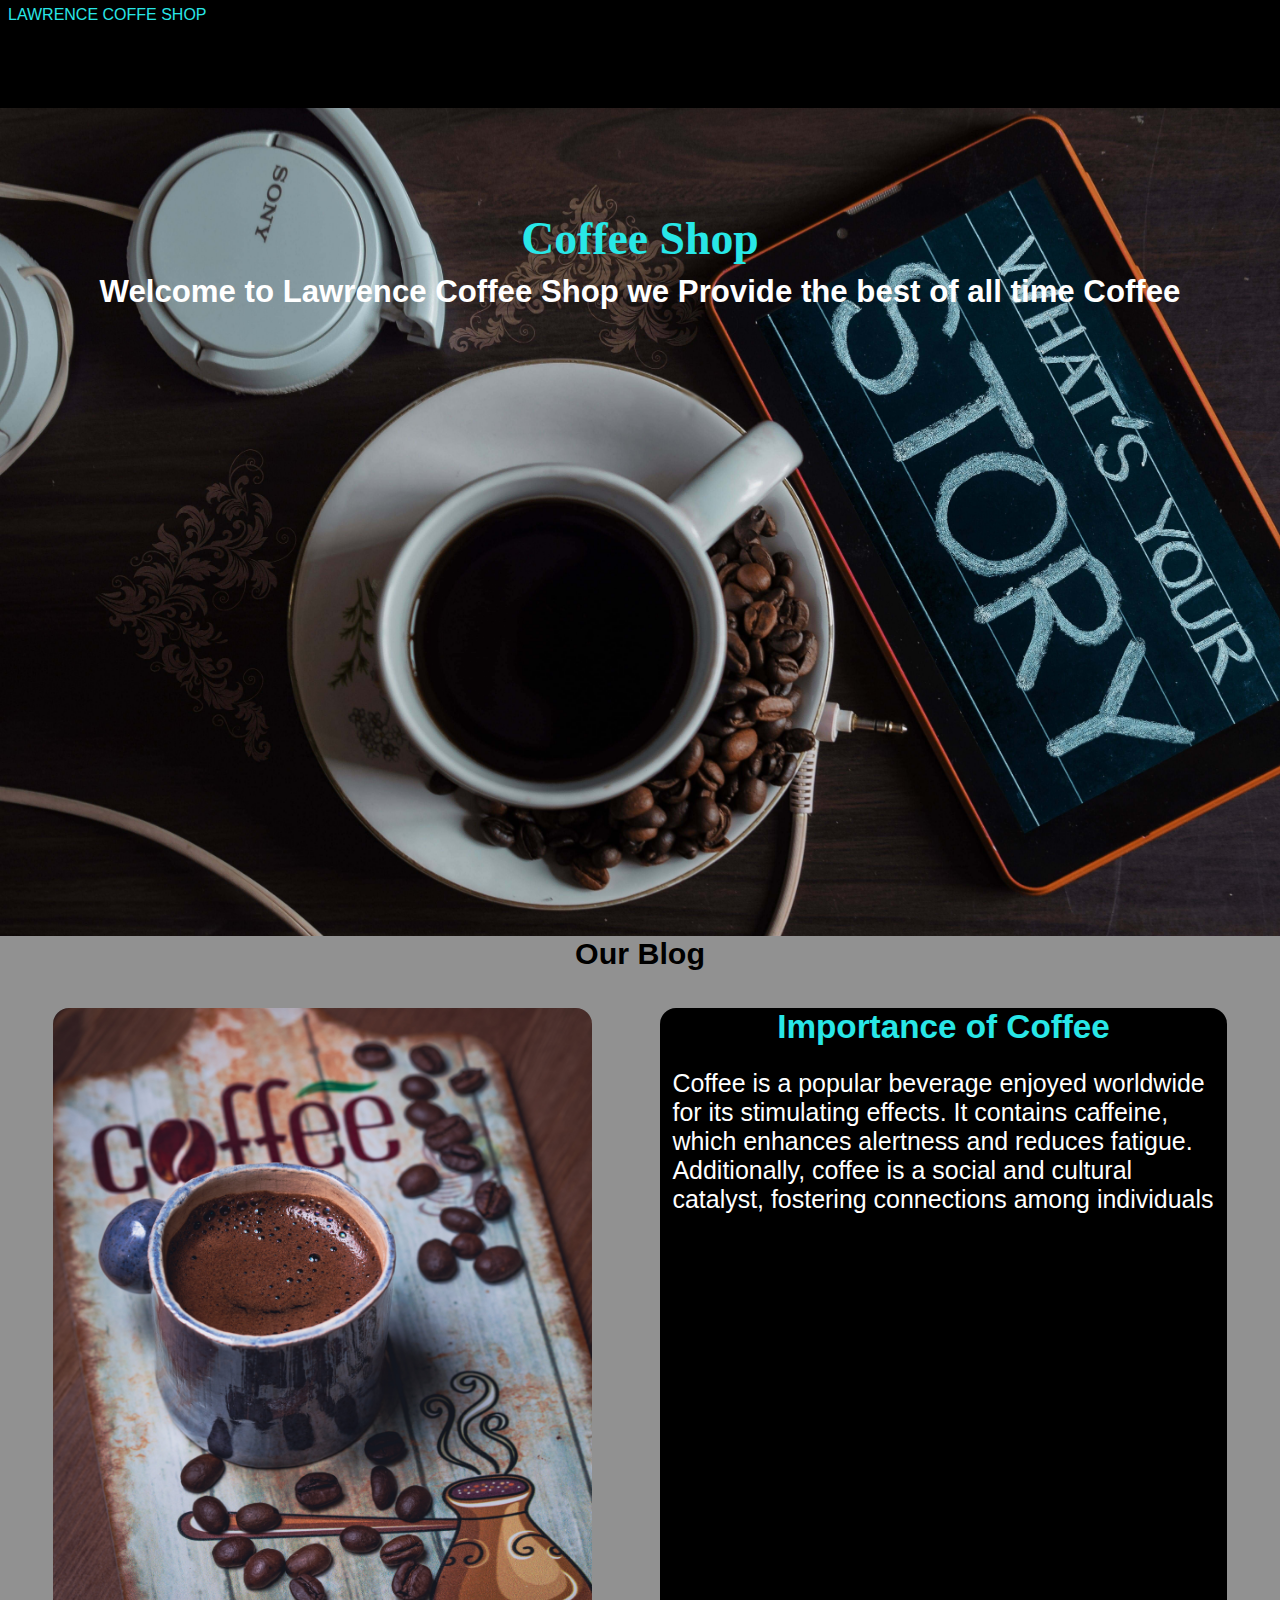
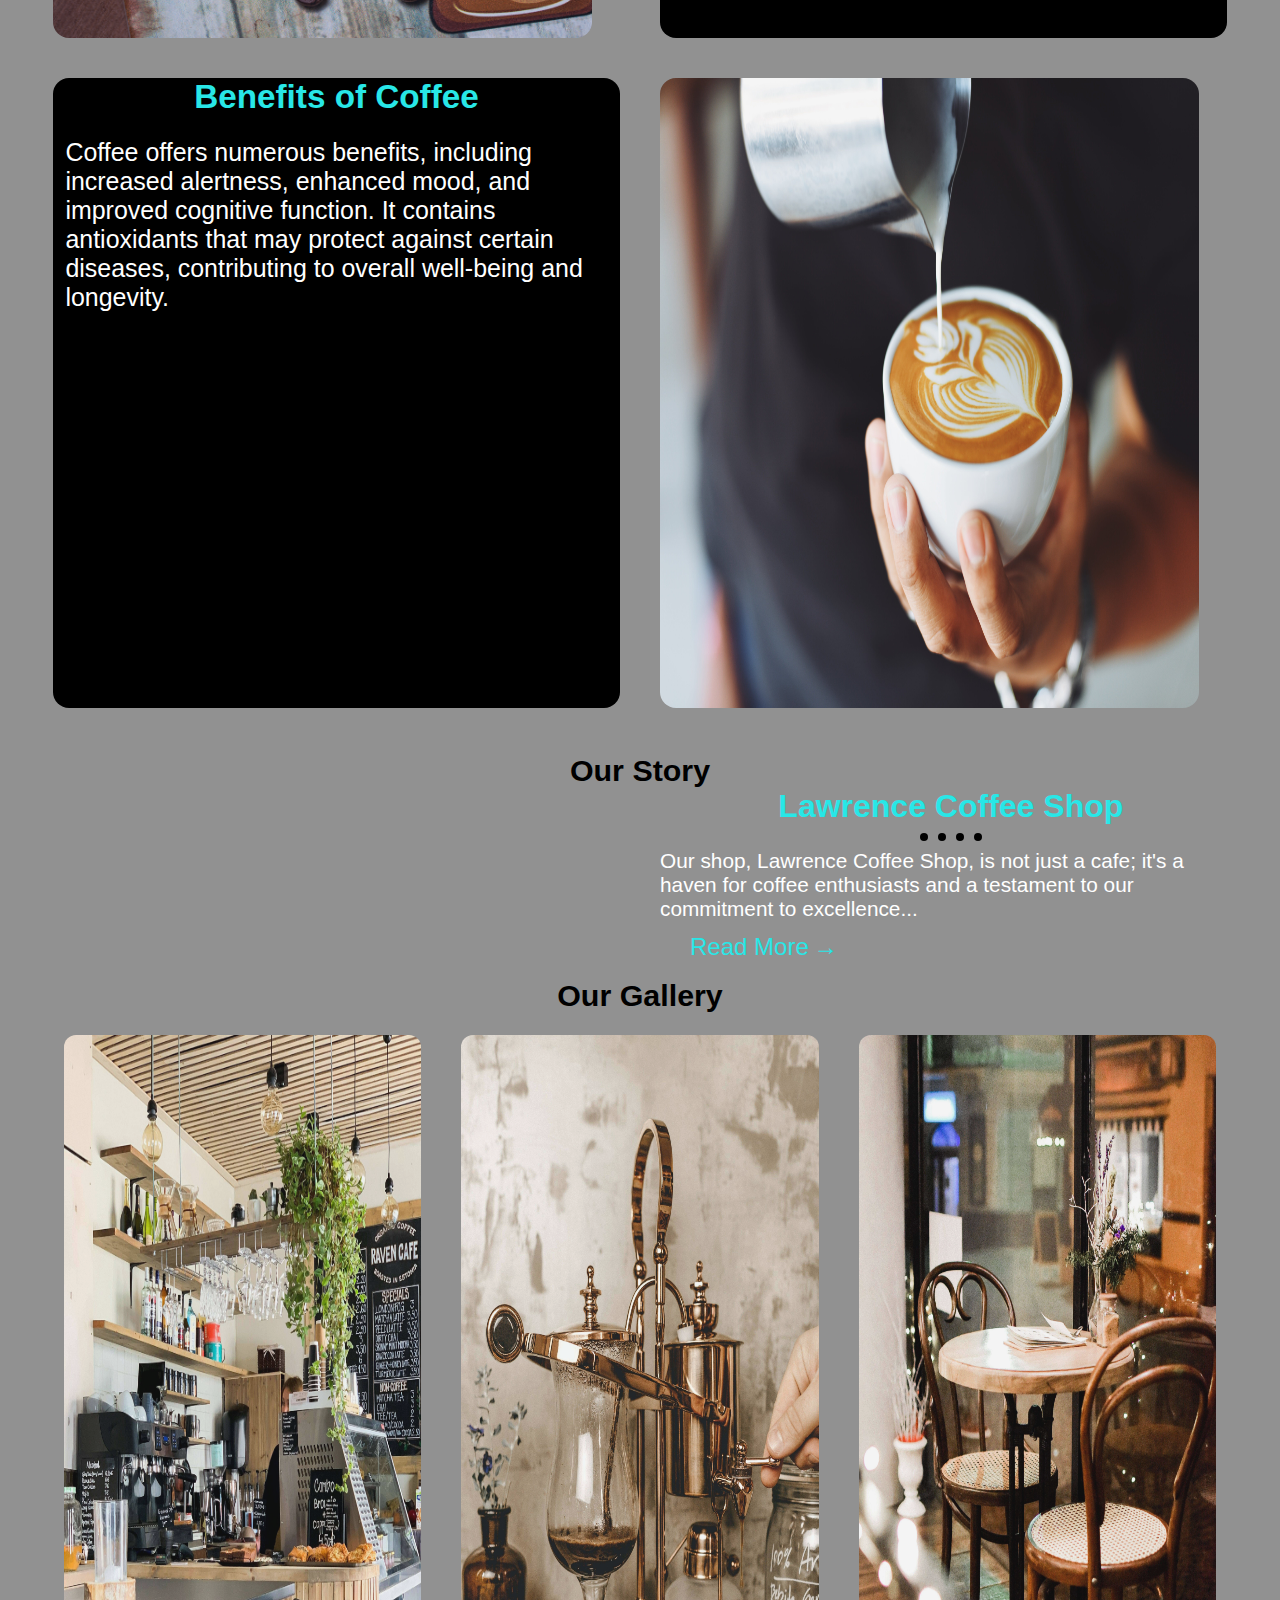
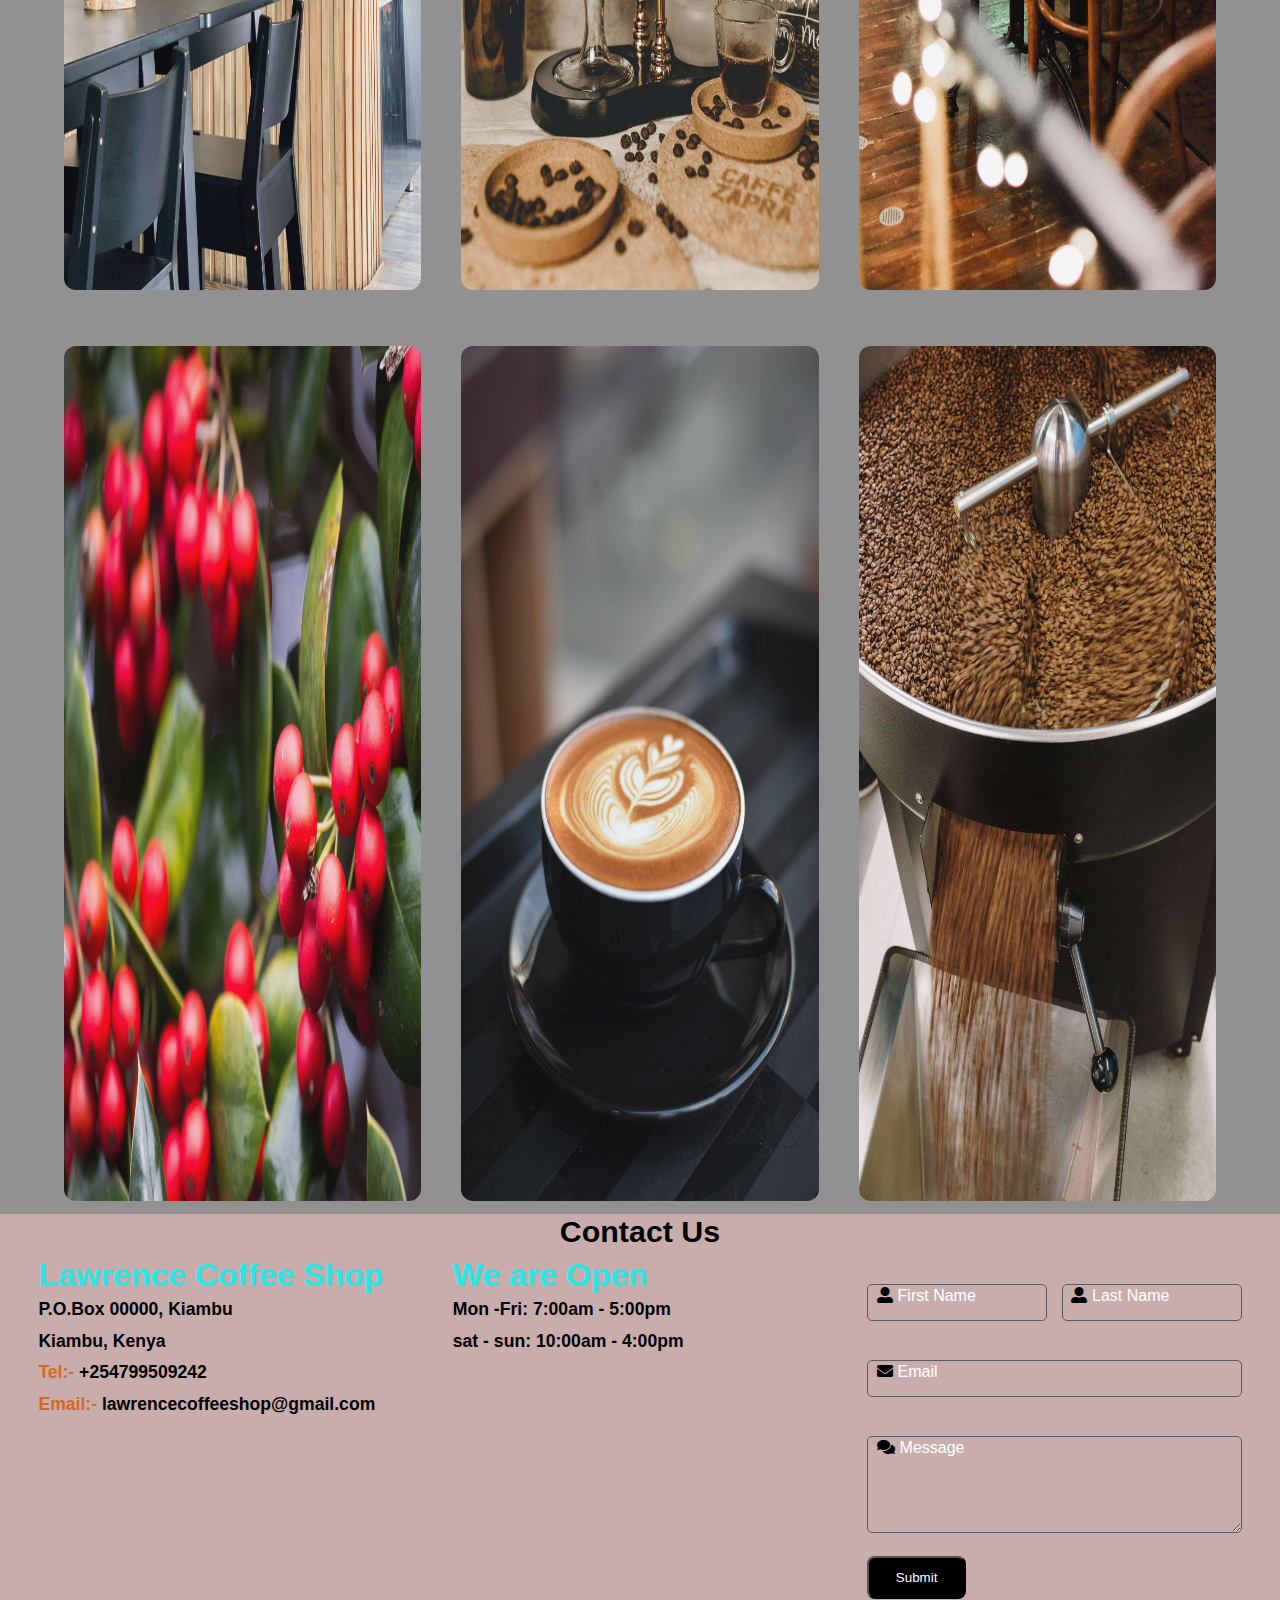
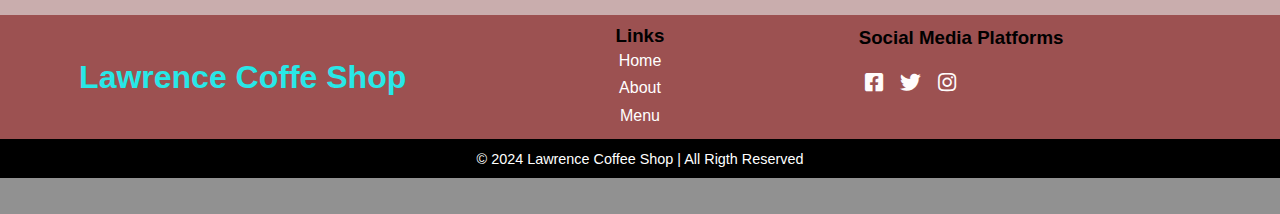
==== commit c7ee41e0: "Modified the index.hmtl to send email viwe the mailto tag and ensure that the form is first filled b" ====
--- a/index.html
+++ b/index.html
@@ -43,7 +43,10 @@
         <div class="blog_container show">
             <div class="blog_content">
                 <div class="blog_image">
-                    <img src="assets/images/cup.jpg" alt="coffe image">
+                    <div class="image-placeholder">
+                        <div class="loading-spinner">Loading...</div>
+                    </div>
+                    <img src="assets/images/blog1.jpg" alt="coffe image" onload="showImage(this);" style="display: none;">
                 </div>
                 <div class="text">
                     <h3>Importance of Coffee</h3>
@@ -64,7 +67,10 @@
                     </p>
                 </div>
                 <div class="blog_image">
-                    <img src="assets/images/img1.jpg" alt="coffe image">
+                    <div class="image-placeholder">
+                        <div class="loading-spinner">Loading...</div>
+                    </div>
+                    <img src="assets/images/blog2.jpg" alt="coffe image" onload="showImage(this);" style="display: none;">
                 </div>
             </div>
         </div>
@@ -106,7 +112,10 @@
         <h2>Our Gallery</h2>
         <div class="gallery_image">
             <div class="gallery-info">
-                <img src="assets/images/coffeeshop1.jpg" alt="...">
+                <div class="image-placeholder">
+                    <div class="loading-spinner">Loading...</div>
+                </div>
+                <img src="assets/images/coffeeshop1.jpg" alt="..." onload="showImage(this);" style="display: none;">
             
                 <div class="content-g">
                     <h2>Our shop</h2>
@@ -116,7 +125,10 @@
                 </div>
             </div>
             <div class="gallery-info">
-                <img src="assets/images/coffee machine.jpg" alt="...">
+                <div class="image-placeholder">
+                    <div class="loading-spinner">Loading...</div>
+                </div>
+                <img src="assets/images/coffee machine.jpg" alt="..." onload="showImage(this);" style="display: none;">
            
                 <div class="content-g">
                     <h2>Coffee Making Process</h2>
@@ -126,7 +138,10 @@
                 </div>
             </div>
             <div class="gallery-info">
-                    <img src="assets/images/coffeetable.jpg" alt="...">
+                <div class="image-placeholder">
+                    <div class="loading-spinner">Loading...</div>
+                </div>
+                    <img src="assets/images/coffeetable.jpg" alt="..." onload="showImage(this);" style="display: none;">
             
                 <div class="content-g">
                     <h2>Our Table</h2>
@@ -136,7 +151,10 @@
                 </div>
             </div>
             <div class="gallery-info">
-                <img src="assets/images/coffefarm.jpg" alt="...">
+                <div class="image-placeholder">
+                    <div class="loading-spinner">Loading...</div>
+                </div>
+                <img src="assets/images/coffefarm.jpg" alt="..." onload="showImage(this);" style="display: none;">
                 
                 <div class="content-g">
                     <h2>Our farm</h2>
@@ -146,7 +164,10 @@
                 </div>
             </div>
             <div class="gallery-info">
-                <img src="assets/images/coffeecup.jpg" alt="...">
+                <div class="image-placeholder">
+                    <div class="loading-spinner">Loading...</div>
+                </div>
+                <img src="assets/images/coffeecup.jpg" alt="..." onload="showImage(this);" style="display: none;">
             
                 <div class="content-g">
                     <h2>Our Coffee</h2>
@@ -156,7 +177,10 @@
                 </div>
             </div>
             <div class="gallery-info">
-                <img src="assets/images/coffeebeans.jpg" alt="...">
+                <div class="image-placeholder">
+                    <div class="loading-spinner">Loading...</div>
+                </div>
+                <img src="assets/images/coffeebeans.jpg" alt="..." onload="showImage(this);" style="display: none;">
             
                 <div class="content-g">
                     <h2>Our coffeebeans</h2>
@@ -185,7 +209,7 @@
                 <p>sat - sun: 10:00am - 4:00pm</p>
             </div>
             <div class="form">
-                <form id="contactForm"action="send_email.php" method="post">
+                <form id="contactForm"  onsubmit="return validateForm(event)"  action="" method="post" >
                     <div class="input_group">
                         <div class="names">
                            <div class="input">
@@ -206,9 +230,8 @@
                             <label for="message"><i class="fas fa-comments"></i>Message</label>
                         </div>
                     </div>
-                    <button type="submit">Submit</button>
+                    <button type="submit" >Submit</button>
                 </form>
-                <div id="responseMsg"></div>
             </div>
         </div>
     </section>
@@ -238,32 +261,16 @@
     <div class="footer">
         <p>&copy; 2024 Lawrence Coffee Shop | All Rigth Reserved</p>
     </div>
-    <script src="assets/js/script.js" type="text/javascript"></script>
+
     <script>
-        $(document).ready(function() {
-            $("#submitBtn").on("click", function() {
-            var formData = {
-                name: $("#name").val(),
-                email: $("#email").val(),
-                message: $("#message").val()
-            };
-        
-            $.ajax({
-                type: "POST",
-                url: "send_email.php", // Replace with the actual path
-                data: JSON.stringify(formData),
-                contentType: "application/json",
-                success: function(response) {
-                $("#responseMsg").html(response);
-                },
-                error: function(xhr, status, error) {
-                console.error(xhr.responseText);
-                $("#responseMsg").html("Oops! Something went wrong. Please try again later.");
-                }
-            });
-            });
-        });
-  
+        function showImage(img) {
+            img.style.display = 'block';
+            var placeholder = img.previousElementSibling;
+            if (placeholder) {
+            placeholder.style.display = 'none';
+            }
+        }
     </script>
+    <script src="assets/js/script.js" type="text/javascript"  defer></script>
 </body>
 </html>--- a/assets/css/style.css
+++ b/assets/css/style.css
@@ -180,12 +180,12 @@
   width: 100%;
   height: 65vh;
   border-radius: 12px;
-  margin: 0.3em 0;
+  margin: 0.5em 0;
   opacity: 0.9;
 }
 .gallery .gallery_image .gallery-info .content-g {
   position: absolute;
-  top: 1%;
+  top: 0;
   left: 0;
   background: rgba(0, 0, 0, 0.5);
   height: 65vh;
@@ -309,6 +309,18 @@
 }
 
 @media screen and (width >= 926px) {
+  .image-placeholder {
+    background-color: #f0f0f0;
+    width: 50%; /* Adjust as needed */
+    height: 200px; /* Adjust as needed */
+    position: relative;
+  }
+  .image-placeholder .loading-spinner {
+    position: absolute;
+    top: 50%;
+    left: 50%;
+    transform: translate(-50%, -50%);
+  }
   header nav {
     height: 12vh;
     color: #fff;
@@ -384,7 +396,7 @@
     text-align: center;
   }
   .blog_container .blog_content .blog_image img {
-    width: 80%;
+    width: 95%;
     height: 70vh;
     border-radius: 16px;
   }
